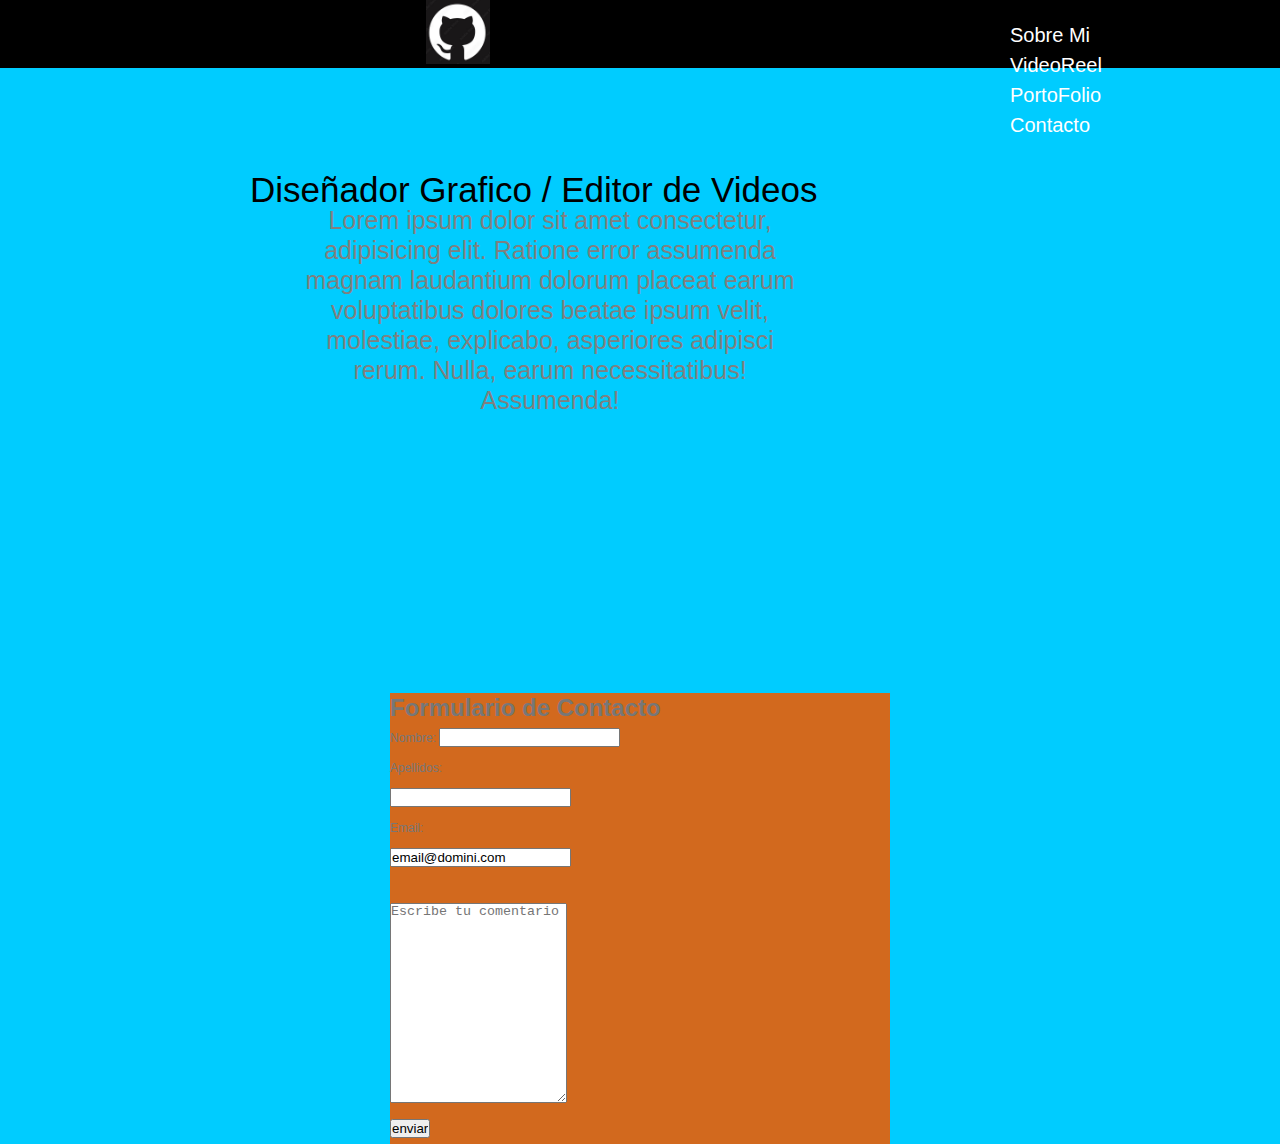
==== contacto.html @ 2033d5f7 "quinto commit" ====
<!DOCTYPE html>
<html lang="en">
  <head>
    <meta charset="UTF-8" />
    <link rel="stylesheet" href="style.css" />
    <title>Jose Luis Montero PortoFolio</title>
  </head>
  <body>

    <div class="cabecera" >
       <div><a href="index.html"><img src="imagenes/logo.png" alt="logo" class="logo"></a></div> 
       <ul class="menu" >
        <li><a href="sobreMi.html">Sobre Mi</a></li>
        <li><a href="videoReel.html">VideoReel</a></li>
        <li><a href="portofolio.html">PortoFolio</a></li>
        <li><a href="contacto.html">Contacto</a></li>
       </ul>
            <div class="container-Redes">
                                         <a href="http://www.twitter.com"><img src="imagenes/twitter.png" alt="twitter" class="twitter" ></a>
                                         <a href="http://www.linkdn.com"><img src="imagenes/linkdn.png" alt="linkdn" class="linkdn"></a>
                                         <a href="http://www.facebook.com"><img src="imagenes/facebook.png" alt="facebook" class="facebook"></a>
                                         <a href="http://www.instagram.com"><img src="imagenes/instagram.png" alt="instagram" class="instagram"></a>
            </div>

        
    </div>
    <div class="contingut">
            <div class="personaInicial" >
                <div class="diseñadorEditor">
                    <p> Diseñador Grafico / Editor de Videos</p> 
                                    
                </div>
                <div class="diseñadorEditorTexto">
                    <p> Lorem ipsum dolor sit amet consectetur, adipisicing elit. Ratione error assumenda magnam laudantium dolorum placeat earum voluptatibus dolores beatae ipsum velit, molestiae, explicabo, asperiores adipisci rerum. Nulla, earum necessitatibus! Assumenda!</p>                
                </div>
                    
            </div>
                <div class="formulari">
                    
                    <form action="url" target="_blank">
                        <h1>Formulario de Contacto</h1>
                        <label for="fname">Nombre:</label>
                        <input type="text" id="fname" name="fname" value=" " required><br>
                        <label for="lname">Apellidos:</label><br>
                        <input type="text" id="lname" name="lname" value=" "> <br>
                        <label for="email">Email:</label><br>
                        <input type="email" id="email" name="email" value="email@domini.com "> <br><br>
                        <label for="comentari"></label>
                        <textarea id="comentari" name="comentari" placeholder="Escribe tu comentario " style="height:200px"></textarea> <br>
                        <input type="submit" value="enviar">
                    </form>

                </div>
    </div>
        
         
</body>
</html>
---- style.css ----
body {
    margin: 0;
}

.cabecera {
  width: 100%;
  height: 68px;
  left: 0px;
  top: 0px;
  display: inline-flex;
  background-color: black;
}

.logo {
  
  height: 64px;
  width: 64px;
  margin-left: 426px;
  margin-top: 0px;
}

.menu{
  margin-left: 500px;
  margin-top: 20px;
  width: auto; 
  height: auto;
  font-family: Verdana, Geneva, Tahoma, sans-serif;
  font-size: 20px;
  font-style: normal;
  color: white; 
  justify-content: space-around;
  }
.menu a{
  color: #fff;
  padding: 0 1em;
  text-decoration: none;
  
}

ul {
    list-style-type: none;
    margin: 0;
    padding: 0;
}
  
li {
    display: inline;
}

.container-Redes{
  margin-left: 400px;
  height: 25px;
  display: flex;
  margin-top: 20px;  
  justify-content: space-around;
  gap: 15px;
}

.twitter{
  display:flex;
  width: 25px;
  height: 25px;
      
}
.instagram{
  display:flex;
  width: 25px;
  height: 25px;
  
}
.linkdn{
  display:flex;
  width: 25px;
  height: 25px;
  
}
.facebook{
  display:flex;
  width: 25px;
  height: 25px;
  
}
 
.personaInicial {
  height: 618px;
  width: 100%;
  background-image: url(/imagenes/personaInicial.jpg);
}

.diseñadorEditor{

  display:flex;
  
  float:none;
  width: fit-content;
  font-family: Verdana, Geneva, Tahoma, sans-serif;
  font-size: 35px;
  font-style: normal;
  color: black; 
  margin-left: 250px;
  padding-top: 100px;
}

.diseñadorEditorTexto{

  display:flex;
  float: left;
  width: 500px;
  margin-left: 300px;
  font-family: Verdana, Geneva, Tahoma, sans-serif;
  font-size: 25px;
  font-style: normal;
  color: grey; 
  text-align: center;  
}

.developer{

  display:flex;    
  width: fit-content;
  height: fit-content;
  margin-left: 650px;
  font-family: Verdana, Geneva, Tahoma, sans-serif;
  font-size: 35px;
  font-style: normal;
  color: black; 
  
}
.developerTexto{

  display:flex;
  float: left;
  width: 500px;
  margin-left: 710px;
  font-family: Verdana, Geneva, Tahoma, sans-serif;
  font-size: 25px;
  font-style: normal;
  color: grey; 
  text-align: center; 
}

.barraIzq{
  background-color: black;
  width: 450px;
  height: 1px;
  margin-left: 450px;
  margin-top: 50px;
  display: flex;
}
.barraCent{
  background-color: black;
  width: 100%;
  height: 1px;
  margin-top: 50px;
  display: flex;
}
.barraCent2{
  background-color: black;
  width: 100%;
  height: 1px;
  margin-top: 280px;
  display: flex;
}
.barraCent3{
  background-color: black;
  width: 100%;
  height: 1px;
  margin-top: 480px;
  display: flex;
}
.barraDer{
  background-color: black;
  width: 450px;
  height: 1px;
  margin-left: 15px;
  margin-top: 50px;
  display: flex;
}
.proyectos{
  background-color: white;
  width: 100%;
  height: fit-content;
  display: flex;
}

.ultimosProyectos{
  display: flex;
  font-family: Verdana, Geneva, Tahoma, sans-serif;
  font-style: normal;
  font-weight: normal;
  font-size: 20px;
  line-height: 23px;
  text-align: center;
  letter-spacing: -0.333333px;
  color: #000000;
  width: fit-content;
  height: fit-content;
  background-color: white;
  margin-top: 20px;
  margin-left: 15px;

}

.video1{
  float: left;
  display: flex;
  width: 271px;
  height: 181px;
  background-image: url(/imagenes/crossfit.png);
  border-radius: 13px;
  margin-top: 50px;
  margin-left: 530px;
}
.video2{
  float: left;
  display: flex;
  width: 271px;
  height: 181px;
  background-image: url(/imagenes/yogaCenter.png);
  border-radius: 13px;
  margin-top: 50px;
  margin-left: 150px;

}
.video3{
  display: flex;
  width: 271px;
  height: 181px;
  background-image: url(/imagenes/windsurf.png);
  border-radius: 13px;
  margin-top: 50px;
  margin-left: 150px;
  float: left;

}

.textovideo1{
display:block;
  font-family: Verdana, Geneva, Tahoma, sans-serif;
font-style: normal;
font-weight: normal;
font-size: 20px;
line-height: 23px;
letter-spacing: -0.333333px;
background-color: brown;
float: left;
margin-left: 530px;

}
.textovideo2{
  display:flex;
  font-family: Verdana, Geneva, Tahoma, sans-serif;
  font-style: normal;
  font-weight: normal;
  font-size: 20px;
  line-height: 23px;
  letter-spacing: -0.333333px;
  background-color: purple;
  float: left;
  margin-left: 115px;
  
  }
  .textovideo3{
    display:block;
    font-family: Verdana, Geneva, Tahoma, sans-serif;
    font-style: normal;
    font-weight: normal;
    font-size: 20px;
    line-height: 23px;
    letter-spacing: -0.333333px;
    background-color: blue;
    width: fit-content;
    margin-left: 165px;
    float: left;

    
    }
    .textovideo1b{
      display:flex;
      font-family: Verdana, Geneva, Tahoma, sans-serif;
      font-style: normal;
      font-weight: normal;
      font-size: 20px;
      line-height: 23px;
      letter-spacing: -0.333333px;
      background-color: brown;
      float: left;
      margin-left: 530px;
      color: grey;
      margin-top: -15px;

      }
      .textovideo2b{
        display:flex;
        font-family: Verdana, Geneva, Tahoma, sans-serif;
        font-style: normal;
        font-weight: normal;
        font-size: 20px;
        line-height: 23px;
        letter-spacing: -0.333333px;
        background-color: purple;
        float: left;
        margin-left: 139px;
        color: grey;
        margin-top: -15px;

        }
        .textovideo3b{
          display:flex;
          font-family: Verdana, Geneva, Tahoma, sans-serif;
          font-style: normal;
          font-weight: normal;
          font-size: 20px;
          line-height: 23px;
          letter-spacing: -0.333333px;
          background-color: blue;
          float: left;
          width: fit-content;
          margin-left: 139px;
          color: grey;
          margin-top: -15px;
      
          
          }

    .menuInferior {
      width: 100%;
      height: 68px;
      left: 0px;
      top: 0px;
      display: inline-flex;
      background-color: black;
    }
    .formulari {
      height: fit-content;
      width: 500px;
      display: flex;
      margin: auto;
      background-color: chocolate;
      margin: auto;
      
    }
   
    .nombre{
    font-family: Verdana, Geneva, Tahoma, sans-serif;
    font-style: normal;
    font-weight: normal;
    font-size: 20px;
    line-height: 23px;
    margin-left: 250px;
    color: #fff;
    text-decoration:none;
  
    }

    #nombre{
        font-family: Verdana, Geneva, Tahoma, sans-serif;
        font-style: normal;
        font-weight: normal;
        font-size: 20px;
        line-height: 23px;
        color: #fff;
        text-decoration:none;
      
    }

    .video1SobreMi{
      float: left;
      display: flex;
      width: 271px;
      height: 181px;
      background-image: url(/imagenes/crossfit.png);
      border-radius: 13px;
      margin-top: 50px;
      margin-left: 150px;
    }
    .video4{
      display: flex;
      width: 271px;
      height: 181px;
      background-image: url(/imagenes/windsurf.png);
      border-radius: 13px;
      margin-top: 50px;
      margin-left: 150px;
      float: left;
    
    }
    .video5{
      display: flex;
      width: 271px;
      height: 181px;
      background-image: url(/imagenes/windsurf.png);
      border-radius: 13px;
      margin-top: 50px;
      margin-left: 150px;
      float: left;
    
    }
    .skills{
      background-color: hotpink;
      width: 100%;
      height: 500px;
      margin-top: 50px;
      float: left;
    }
    .diseñoSkill{
      background-color: grey;
      display: flex;
      width: 450px;
      height: 150px;
      float: left;
      margin-left: 30%;
      font-family: Verdana, Geneva, Tahoma, sans-serif;
        font-style: normal;
        font-weight: normal;
        font-size: 2px;
        line-height: 23px;
        color: #fff;
        text-decoration:none;
        margin-top: 75px;
    }
    .graficoSkill{
      background-color: red;
      width: fit-content;
      height: fit-content;
      margin-left: 35%;
      display: flex;
      margin-top: 0px;
    }
    .developerSkill{
      background-color: blue  ;
      display: flex;
      width: 450px;
      height: 150px;
      float: left;
      font-family: Verdana, Geneva, Tahoma, sans-serif;
        font-style: normal;
        font-weight: normal;
        font-size: 20px;
        line-height: 23px;
        color: #fff;
        text-decoration:none;
    }
    .blanco{
      background-color: aqua;
      width: 100%;
      height: 500px;
    }

    .container{
      background-color: cornflowerblue;
    }

    * {
      margin:0;
      padding:0;
      box-sizing:border-box;
      -webkit-box-sizing:border-box;
      -moz-box-sizing:border-box;
      -webkit-font-smoothing:antialiased;
      -moz-font-smoothing:antialiased;
      -o-font-smoothing:antialiased;
      font-smoothing:antialiased;
      text-rendering:optimizeLegibility;
    }
    
    body {
      font-family:"Open Sans", Helvetica, Arial, sans-serif;
      font-weight:300;
      font-size: 12px;
      line-height:30px;
      color:#777;
      background:#0CF;
    }
    
    .container {
      max-width:400px;
      width:100%;
      margin:0 auto;
      position:relative;
    }
    
    #contact input[type="text"], #contact input[type="email"], #contact input[type="tel"], #contact input[type="url"], #contact textarea, #contact button[type="submit"] { font:400 12px/16px "Open Sans", Helvetica, Arial, sans-serif; }
    
    #contact {
      background:#F9F9F9;
      padding:25px;
      margin:50px 0;
    }
    
    #contact h3 {
      color: #F96;
      display: block;
      font-size: 30px;
      font-weight: 400;
    }
    
    #contact h4 {
      margin:5px 0 15px;
      display:block;
      font-size:13px;
    }
    
    fieldset {
      border: none ;
      margin: 0 0 10px;
      min-width: 100%;
      padding: 0;
      width: 100%;
    }
    
    #contact input[type="text"], #contact input[type="email"], #contact input[type="tel"], #contact input[type="url"], #contact textarea {
      width:100%;
      border:1px solid #CCC;
      background:#FFF;
      margin:0 0 5px;
      padding:10px;
    }
    
    #contact input[type="text"]:hover, #contact input[type="email"]:hover, #contact input[type="tel"]:hover, #contact input[type="url"]:hover, #contact textarea:hover {
      -webkit-transition:border-color 0.3s ease-in-out;
      -moz-transition:border-color 0.3s ease-in-out;
      transition:border-color 0.3s ease-in-out;
      border:1px solid #AAA;
    }
    
    #contact textarea {
      height:100px;
      max-width:100%;
      resize:none;
    }
    
    #contact button[type="submit"] {
      cursor:pointer;
      width:100%;
      border:none;
      background:#0CF;
      color:#FFF;
      margin:0 0 5px;
      padding:10px;
      font-size:15px;
    }
    
    #contact button[type="submit"]:hover {
      background:#09C;
      -webkit-transition:background 0.3s ease-in-out;
      -moz-transition:background 0.3s ease-in-out;
      transition:background-color 0.3s ease-in-out;
    }
    
    #contact button[type="submit"]:active { box-shadow:inset 0 1px 3px rgba(0, 0, 0, 0.5); }
    
    #contact input:focus, #contact textarea:focus {
      outline:0;
      border:1px solid #999;
    }
    

    .contingut{
      margin: auto;
      display: flex;
      flex-direction: column;
    }
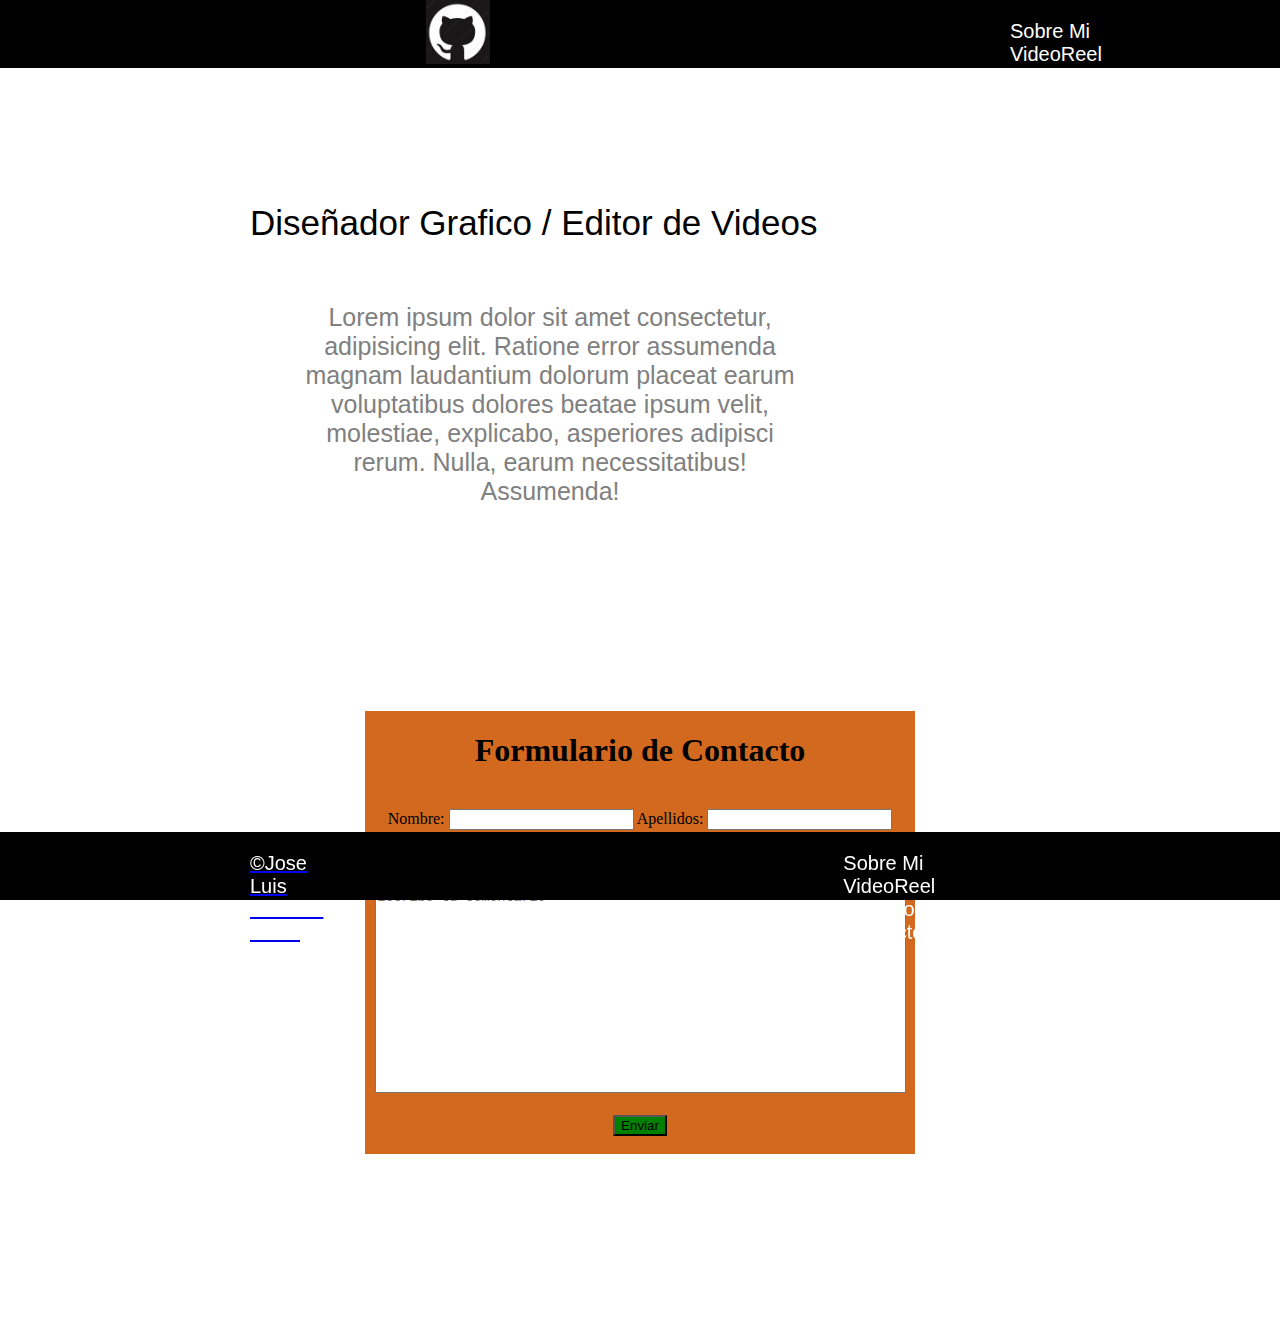
==== commit 821f118b: "sexto commit" ====
--- a/contacto.html
+++ b/contacto.html
@@ -37,20 +37,36 @@
             </div>
                 <div class="formulari">
                     
-                    <form action="url" target="_blank">
-                        <h1>Formulario de Contacto</h1>
+                    <form id="formulariContacte" action="url" target="_blank">
+                        <h1>Formulario de Contacto</h1><br>
                         <label for="fname">Nombre:</label>
-                        <input type="text" id="fname" name="fname" value=" " required><br>
-                        <label for="lname">Apellidos:</label><br>
-                        <input type="text" id="lname" name="lname" value=" "> <br>
-                        <label for="email">Email:</label><br>
-                        <input type="email" id="email" name="email" value="email@domini.com "> <br><br>
-                        <label for="comentari"></label>
-                        <textarea id="comentari" name="comentari" placeholder="Escribe tu comentario " style="height:200px"></textarea> <br>
-                        <input type="submit" value="enviar">
+                        <input type="text" id="fname" name="fname" value=" " required>
+                        <label for="lname">Apellidos:</label>
+                        <input type="text" id="lname" name="lname" value=" "> <br><br>
+                        <label for="email">Email:</label>
+                        <input type="email" id="email" name="email" value="email@domini.com "> 
+                        <label for="tel" id="tel" >Telefono:</label>
+                        <input type="tel" id="tel" name="tel" value="55- 555 555 555 "><br><br>
+                        <textarea id="comentari" name="comentari" placeholder="Escribe tu comentario " style="height:200px"></textarea> <br><br>
+                        <button name="submit" type="submit" id="contact-submit" data-submit="...Sending">Enviar</button> <br> <br>
                     </form>
 
                 </div>
+    </div>
+    <div class="menuInferior">
+        <div class="nombre"><a href="index.html"><p id="nombre">©Jose Luis Montero Platel</p></a></div>  
+        <ul class="menu" >
+         <li><a href="sobreMi.html">Sobre Mi</a></li>
+         <li><a href="videoReel.html">VideoReel</a></li>
+         <li><a href="portofolio.html">PortoFolio</a></li>
+         <li><a href="contacto.html">Contacto</a></li>
+        </ul>
+             <div class="container-Redes">
+                                          <a href="http://www.twitter.com"><img src="imagenes/twitter.png" alt="twitter" class="twitter" ></a>
+                                          <a href="http://www.linkdn.com"><img src="imagenes/linkdn.png" alt="linkdn" class="linkdn"></a>
+                                          <a href="http://www.facebook.com"><img src="imagenes/facebook.png" alt="facebook" class="facebook"></a>
+                                          <a href="http://www.instagram.com"><img src="imagenes/instagram.png" alt="instagram" class="instagram"></a>
+             </div>
     </div>
         
          
--- a/style.css
+++ b/style.css
@@ -242,7 +242,6 @@
 font-size: 20px;
 line-height: 23px;
 letter-spacing: -0.333333px;
-background-color: brown;
 float: left;
 margin-left: 530px;
 
@@ -255,7 +254,6 @@
   font-size: 20px;
   line-height: 23px;
   letter-spacing: -0.333333px;
-  background-color: purple;
   float: left;
   margin-left: 115px;
   
@@ -268,7 +266,6 @@
     font-size: 20px;
     line-height: 23px;
     letter-spacing: -0.333333px;
-    background-color: blue;
     width: fit-content;
     margin-left: 165px;
     float: left;
@@ -283,7 +280,6 @@
       font-size: 20px;
       line-height: 23px;
       letter-spacing: -0.333333px;
-      background-color: brown;
       float: left;
       margin-left: 530px;
       color: grey;
@@ -298,7 +294,6 @@
         font-size: 20px;
         line-height: 23px;
         letter-spacing: -0.333333px;
-        background-color: purple;
         float: left;
         margin-left: 139px;
         color: grey;
@@ -313,7 +308,6 @@
           font-size: 20px;
           line-height: 23px;
           letter-spacing: -0.333333px;
-          background-color: blue;
           float: left;
           width: fit-content;
           margin-left: 139px;
@@ -326,20 +320,12 @@
     .menuInferior {
       width: 100%;
       height: 68px;
-      left: 0px;
-      top: 0px;
       display: inline-flex;
       background-color: black;
-    }
-    .formulari {
-      height: fit-content;
-      width: 500px;
-      display: flex;
-      margin: auto;
-      background-color: chocolate;
-      margin: auto;
-      
-    }
+      position: fixed;
+      bottom: 0%;
+    }
+    
    
     .nombre{
     font-family: Verdana, Geneva, Tahoma, sans-serif;
@@ -446,118 +432,113 @@
       width: 100%;
       height: 500px;
     }
-
-    .container{
-      background-color: cornflowerblue;
-    }
-
-    * {
-      margin:0;
-      padding:0;
-      box-sizing:border-box;
-      -webkit-box-sizing:border-box;
-      -moz-box-sizing:border-box;
-      -webkit-font-smoothing:antialiased;
-      -moz-font-smoothing:antialiased;
-      -o-font-smoothing:antialiased;
-      font-smoothing:antialiased;
-      text-rendering:optimizeLegibility;
-    }
-    
-    body {
-      font-family:"Open Sans", Helvetica, Arial, sans-serif;
-      font-weight:300;
-      font-size: 12px;
-      line-height:30px;
-      color:#777;
-      background:#0CF;
-    }
-    
-    .container {
-      max-width:400px;
-      width:100%;
-      margin:0 auto;
-      position:relative;
-    }
-    
-    #contact input[type="text"], #contact input[type="email"], #contact input[type="tel"], #contact input[type="url"], #contact textarea, #contact button[type="submit"] { font:400 12px/16px "Open Sans", Helvetica, Arial, sans-serif; }
-    
-    #contact {
-      background:#F9F9F9;
-      padding:25px;
-      margin:50px 0;
-    }
-    
-    #contact h3 {
-      color: #F96;
+    
+
+    .formulari {
+      height: fit-content;
+      width: 550px;
+      display: flex;
+      margin: auto;
+      background-color: chocolate;
+      margin-top: 25px;
+      
+    }
+    #formulariContacte {
+    margin: auto;
+    text-align: center;  
+
+    }
+    #email{
+      margin-left: 10px;
+      padding-left: 10px;
+    
+    }
+    .fname{
+      
+      margin-left: 15px;
+    }
+    #comentari{
+      width: 525px;
+      resize: none;
+
+    }
+    #contact-submit{
+      background-color: green;
+    }
+    .menuInferior{
+      display: flex;
+      object-position: bottom;
+    }
+
+    .contingut{
+      padding-bottom: 190px;
+      height: max-content;
+    }
+
+    .contenido{
+      width: 100%;
       display: block;
-      font-size: 30px;
-      font-weight: 400;
-    }
-    
-    #contact h4 {
-      margin:5px 0 15px;
-      display:block;
-      font-size:13px;
-    }
-    
-    fieldset {
-      border: none ;
-      margin: 0 0 10px;
-      min-width: 100%;
-      padding: 0;
-      width: 100%;
-    }
-    
-    #contact input[type="text"], #contact input[type="email"], #contact input[type="tel"], #contact input[type="url"], #contact textarea {
-      width:100%;
-      border:1px solid #CCC;
-      background:#FFF;
-      margin:0 0 5px;
-      padding:10px;
-    }
-    
-    #contact input[type="text"]:hover, #contact input[type="email"]:hover, #contact input[type="tel"]:hover, #contact input[type="url"]:hover, #contact textarea:hover {
-      -webkit-transition:border-color 0.3s ease-in-out;
-      -moz-transition:border-color 0.3s ease-in-out;
-      transition:border-color 0.3s ease-in-out;
-      border:1px solid #AAA;
-    }
-    
-    #contact textarea {
-      height:100px;
-      max-width:100%;
-      resize:none;
-    }
-    
-    #contact button[type="submit"] {
-      cursor:pointer;
-      width:100%;
-      border:none;
-      background:#0CF;
-      color:#FFF;
-      margin:0 0 5px;
-      padding:10px;
-      font-size:15px;
-    }
-    
-    #contact button[type="submit"]:hover {
-      background:#09C;
-      -webkit-transition:background 0.3s ease-in-out;
-      -moz-transition:background 0.3s ease-in-out;
-      transition:background-color 0.3s ease-in-out;
-    }
-    
-    #contact button[type="submit"]:active { box-shadow:inset 0 1px 3px rgba(0, 0, 0, 0.5); }
-    
-    #contact input:focus, #contact textarea:focus {
-      outline:0;
-      border:1px solid #999;
-    }
-    
-
-    .contingut{
+      height: 500px;
+      margin-left: 30%;
+      margin-top: 5%;
+      align-content: center;
+    }
+
+    .titolVideoReel{
+      font-size: 50px;
+      display: flex;
+      text-align: center;
+      width: fit-content;
       margin: auto;
-      display: flex;
-      flex-direction: column;
-    }+      margin-top: 100px;
+      font-family: Verdana, Geneva, Tahoma, sans-serif;
+        font-style: normal;
+        font-weight: normal;
+        line-height: 23px;
+        text-decoration:none;
+    }
+
+    .videoRealizado1{
+      float: left;
+      display: flex;
+      width: 271px;
+      height: 181px;
+      background-image: url(/imagenes/crossfit.png);
+      border-radius: 13px;
+      margin-top: 50px;
+      margin-left: 18%;
+    }
+    
+    .videoRealizado2{
+      float: left;
+      display: flex;
+      width: 271px;
+      height: 181px;
+      background-image: url(/imagenes/yogaCenter.png);
+      border-radius: 13px;
+      margin-top: 50px;
+      margin-left: 150px;
+    
+    }
+    .videoRealizado3{
+      display: flex;
+      width: 271px;
+      height: 181px;
+      background-image: url(/imagenes/windsurf.png);
+      border-radius: 13px;
+      margin-top: 50px;
+      margin-left: 150px;
+      float: left;
+    
+    }
+    .videoRealizado4{
+      display: flex;
+      width: 271px;
+      height: 181px;
+      background-image: url(/imagenes/windsurf.png);
+      border-radius: 13px;
+      margin-top: 50px;
+      margin-left: 150px;
+      float: left;
+    
+    }
